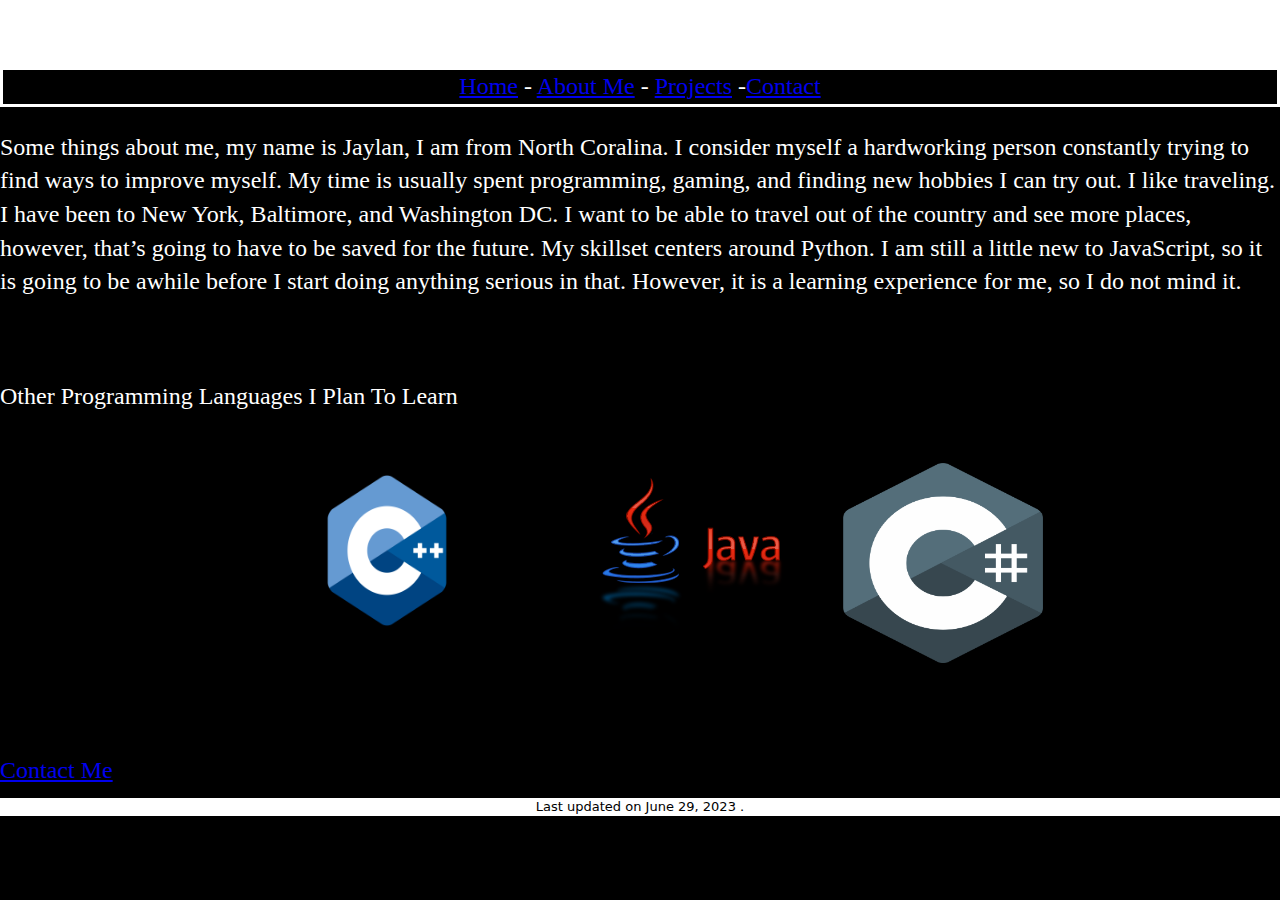
==== about_me.html @ 78fb8bc4 "Moved webpage files" ====
<!doctype html>
<html lang="en">
<head>
<meta charset="utf-8">
<title>The Programming Initiative</title>
<meta name="keywords" content="Programmer, coding, portfolio, The Coding Initiave, blog">
<meta name="description" content="This webpage is here to show different programming projects that I have completed and others that are currently in progress. Feedback is very much appreciatied.">
<link href="assets/customize.css" rel="stylesheet" type="text/css">
</head>
<body>
<div class = "top">
  <header class = "header">About Me</header>
</div>
<nav class="nav">
      <a href="index.html">Home</a>  - <a href="about_me.html">About Me</a> - <a href="projects.html">Projects</a> -<a href="contact.html">Contact</a>
</nav>

<div class = "container">
  <p>Some things about me, my name is Jaylan, I am from North Coralina. I consider myself a hardworking person constantly trying to find ways to improve myself. My time is usually spent programming, gaming, and finding new hobbies I can try out. I like traveling. I have been to New York, Baltimore, and Washington DC. I want to be able to travel out of the country and see more places, however, that’s going to have to be saved for the future. My skillset centers around Python. I am still a little new to JavaScript, so it is going to be awhile before I start doing anything serious in that. However, it is a learning experience for me, so I do not mind it.</p>
  <p>&nbsp;</p>
	
  <p id="proLang">Other Programming Languages I Plan To Learn</p>
  <div class = "image"><img src="assets/C++-Logo.wine.png" width="300" height="225" alt=""><img src="assets/R.png" width="300" height="225" alt="">
    <img src="assets/124-1248748_c-sharp-logo-png.png" width="200" height="200" alt="">
    <p>&nbsp;</p>
  </div>
</div>
<a href="contact.html">Contact Me</a>
<footer class="footer">Last updated on 
    <!-- #BeginDate format:Am1 -->June 29, 2023<!-- #EndDate -->
.</footer>
</body>
</html>
---- assets/customize.css ----
/* CSS Document */
body{
	margin: 0;
	font-size: 1.5em;
	line-height: 1.4;
	background-color: black;
}

body,td,th {
    color: #FFFFFF;
}

p.proLang{
	text-align: center;
}
.header{
	text-align: center;
	font-size: 2em;
	
}

.footer{
	font-family: Segoe, "Segoe UI", "DejaVu Sans", "Trebuchet MS", Verdana, sans-serif;
	font-size: small;
	color: black;
	text-align: center;
	background-color: #FFF;
	margin-top: 10px;
}

.nav{
	text-align: center;
	border-style: solid;
}

.project{
	text-align: center;
}

.image{
	align-content: center;
	text-align: center;
}
.top{
	background-color: #FFF;
}

div.formRow{
	display: flex;
	flex-flow: row wrap;
	margin: 7px 0px;	
}

div.formRow > *{
	flex: 1 1 150px;
}

form{
	display: flex;
	flex-flow: row wrap;

}

form > fieldset{
	background-color: aqua;
	border-radius: 5px;
	flex: 1 1 100px;
	font-size: 0.85em;
	padding: 5px;
	margin: 5px;
}

legend{
	background-color: black;
	color: white;
	padding: 5px;
}

textarea{
	margin-top: 50px;
	height: 200px;
	width: 95%;
}

div#buttons{
	text-align: center;
	width: 100%;
	color: black;
}

input[type='submit']{
	font-size: 1.2em;
	padding: 5px;
	margin: 15px;
}
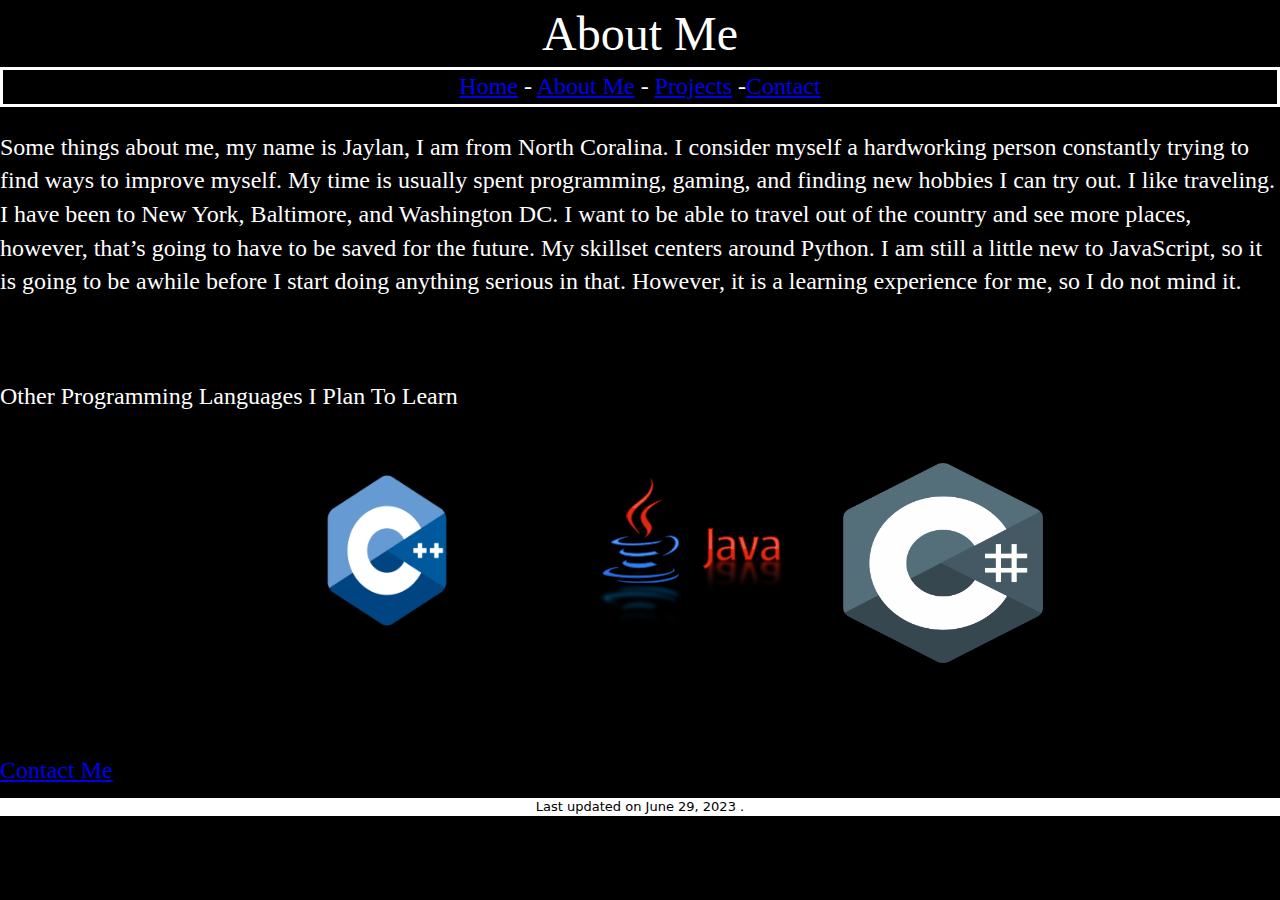
==== commit 41c1c2fb: "Fixed invisible headers." ====
--- a/about_me.html
+++ b/about_me.html
@@ -8,9 +8,7 @@
 <link href="assets/customize.css" rel="stylesheet" type="text/css">
 </head>
 <body>
-<div class = "top">
   <header class = "header">About Me</header>
-</div>
 <nav class="nav">
       <a href="index.html">Home</a>  - <a href="about_me.html">About Me</a> - <a href="projects.html">Projects</a> -<a href="contact.html">Contact</a>
 </nav>
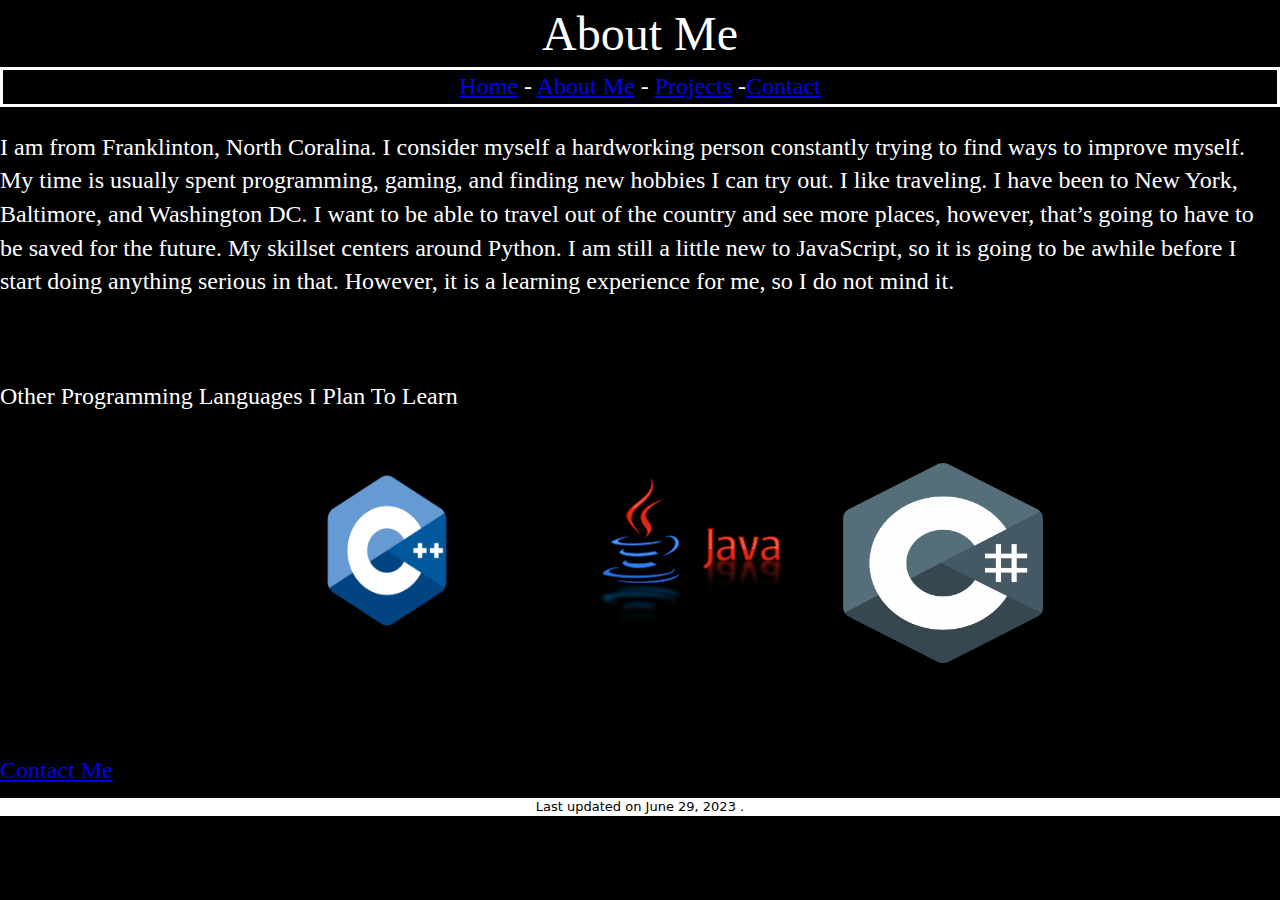
==== commit ce4f0a13: "Added alt text to images." ====
--- a/about_me.html
+++ b/about_me.html
@@ -14,12 +14,12 @@
 </nav>
 
 <div class = "container">
-  <p>Some things about me, my name is Jaylan, I am from North Coralina. I consider myself a hardworking person constantly trying to find ways to improve myself. My time is usually spent programming, gaming, and finding new hobbies I can try out. I like traveling. I have been to New York, Baltimore, and Washington DC. I want to be able to travel out of the country and see more places, however, that’s going to have to be saved for the future. My skillset centers around Python. I am still a little new to JavaScript, so it is going to be awhile before I start doing anything serious in that. However, it is a learning experience for me, so I do not mind it.</p>
+  <p>I am from Franklinton, North Coralina. I consider myself a hardworking person constantly trying to find ways to improve myself. My time is usually spent programming, gaming, and finding new hobbies I can try out. I like traveling. I have been to New York, Baltimore, and Washington DC. I want to be able to travel out of the country and see more places, however, that’s going to have to be saved for the future. My skillset centers around Python. I am still a little new to JavaScript, so it is going to be awhile before I start doing anything serious in that. However, it is a learning experience for me, so I do not mind it.</p>
   <p>&nbsp;</p>
 	
   <p id="proLang">Other Programming Languages I Plan To Learn</p>
-  <div class = "image"><img src="assets/C++-Logo.wine.png" width="300" height="225" alt=""><img src="assets/R.png" width="300" height="225" alt="">
-    <img src="assets/124-1248748_c-sharp-logo-png.png" width="200" height="200" alt="">
+  <div class = "image"><img src="assets/C++-Logo.wine.png" width="300" height="225" alt="C++ Logo"><img src="assets/R.png" width="300" height="225" alt="Java Logo">
+    <img src="assets/124-1248748_c-sharp-logo-png.png" width="200" height="200" alt="C Sharp Logo">
     <p>&nbsp;</p>
   </div>
 </div>
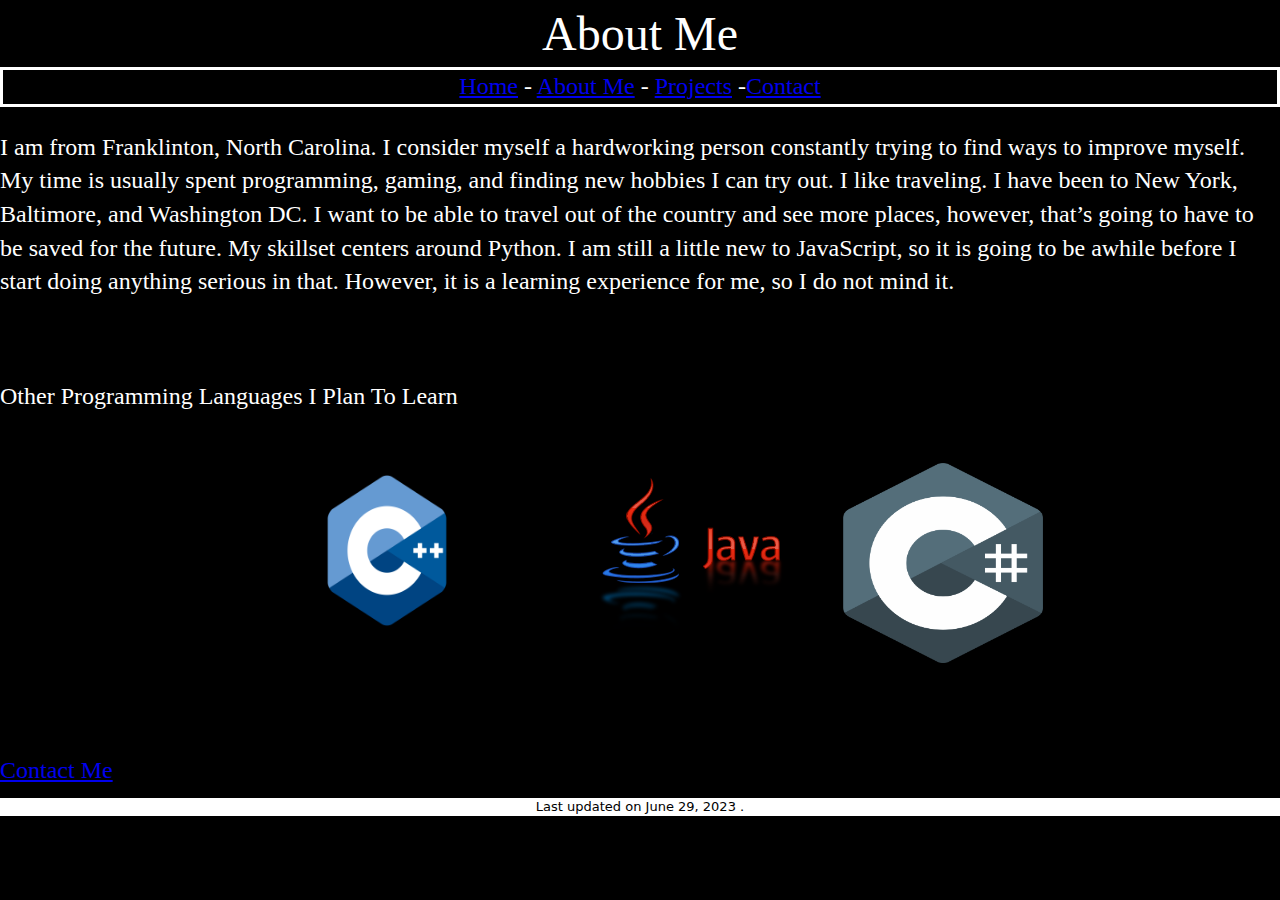
==== commit 63dc3c68: "Fixed errors" ====
--- a/about_me.html
+++ b/about_me.html
@@ -14,7 +14,7 @@
 </nav>
 
 <div class = "container">
-  <p>I am from Franklinton, North Coralina. I consider myself a hardworking person constantly trying to find ways to improve myself. My time is usually spent programming, gaming, and finding new hobbies I can try out. I like traveling. I have been to New York, Baltimore, and Washington DC. I want to be able to travel out of the country and see more places, however, that’s going to have to be saved for the future. My skillset centers around Python. I am still a little new to JavaScript, so it is going to be awhile before I start doing anything serious in that. However, it is a learning experience for me, so I do not mind it.</p>
+  <p>I am from Franklinton, North Carolina. I consider myself a hardworking person constantly trying to find ways to improve myself. My time is usually spent programming, gaming, and finding new hobbies I can try out. I like traveling. I have been to New York, Baltimore, and Washington DC. I want to be able to travel out of the country and see more places, however, that’s going to have to be saved for the future. My skillset centers around Python. I am still a little new to JavaScript, so it is going to be awhile before I start doing anything serious in that. However, it is a learning experience for me, so I do not mind it.</p>
   <p>&nbsp;</p>
 	
   <p id="proLang">Other Programming Languages I Plan To Learn</p>
--- a/assets/customize.css
+++ b/assets/customize.css
@@ -62,7 +62,7 @@
 }
 
 form > fieldset{
-	background-color: aqua;
+	background-color: rgb(253, 253, 253);
 	border-radius: 5px;
 	flex: 1 1 100px;
 	font-size: 0.85em;
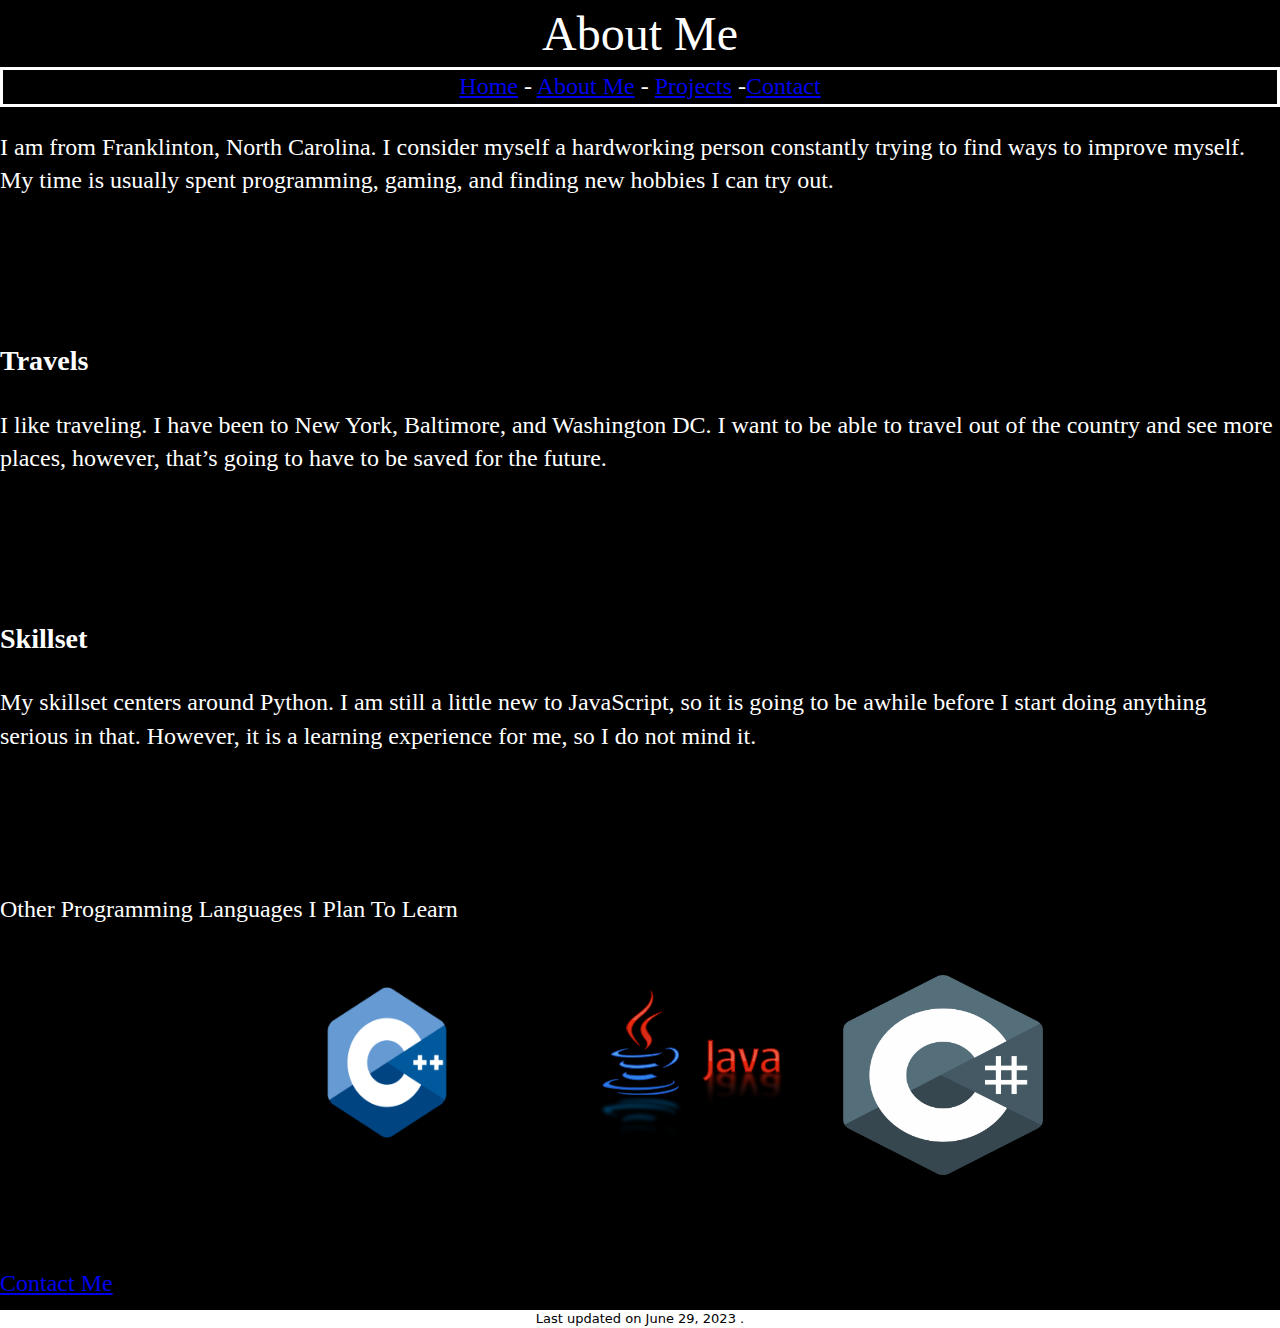
==== commit 7eaff337: "Update about_me.html" ====
--- a/about_me.html
+++ b/about_me.html
@@ -14,8 +14,21 @@
 </nav>
 
 <div class = "container">
-  <p>I am from Franklinton, North Carolina. I consider myself a hardworking person constantly trying to find ways to improve myself. My time is usually spent programming, gaming, and finding new hobbies I can try out. I like traveling. I have been to New York, Baltimore, and Washington DC. I want to be able to travel out of the country and see more places, however, that’s going to have to be saved for the future. My skillset centers around Python. I am still a little new to JavaScript, so it is going to be awhile before I start doing anything serious in that. However, it is a learning experience for me, so I do not mind it.</p>
-  <p>&nbsp;</p>
+  <p>I am from Franklinton, North Carolina. 
+    I consider myself a hardworking person constantly trying to find ways to improve myself. 
+    My time is usually spent programming, gaming, and finding new hobbies I can try out.</p>
+<p>&nbsp;</p>
+<p>&nbsp;</p>
+<h3>Travels</h3>
+    I like traveling. I have been to New York, Baltimore, and Washington DC. I want to be able to travel out of the country and see more places, however, that’s going to have to be saved for the future. 
+<p>&nbsp;</p>
+<p>&nbsp;</p>
+
+<h3>Skillset</h3>    
+    My skillset centers around Python. I am still a little new to JavaScript, so it is going to be awhile before I start doing anything serious in that. 
+    However, it is a learning experience for me, so I do not mind it.</p>
+<p>&nbsp;</p>
+<p>&nbsp;</p>
 	
   <p id="proLang">Other Programming Languages I Plan To Learn</p>
   <div class = "image"><img src="assets/C++-Logo.wine.png" width="300" height="225" alt="C++ Logo"><img src="assets/R.png" width="300" height="225" alt="Java Logo">
--- a/assets/customize.css
+++ b/assets/customize.css
@@ -62,7 +62,8 @@
 }
 
 form > fieldset{
-	background-color: rgb(253, 253, 253);
+	background-color:white;
+	color:black;
 	border-radius: 5px;
 	flex: 1 1 100px;
 	font-size: 0.85em;
